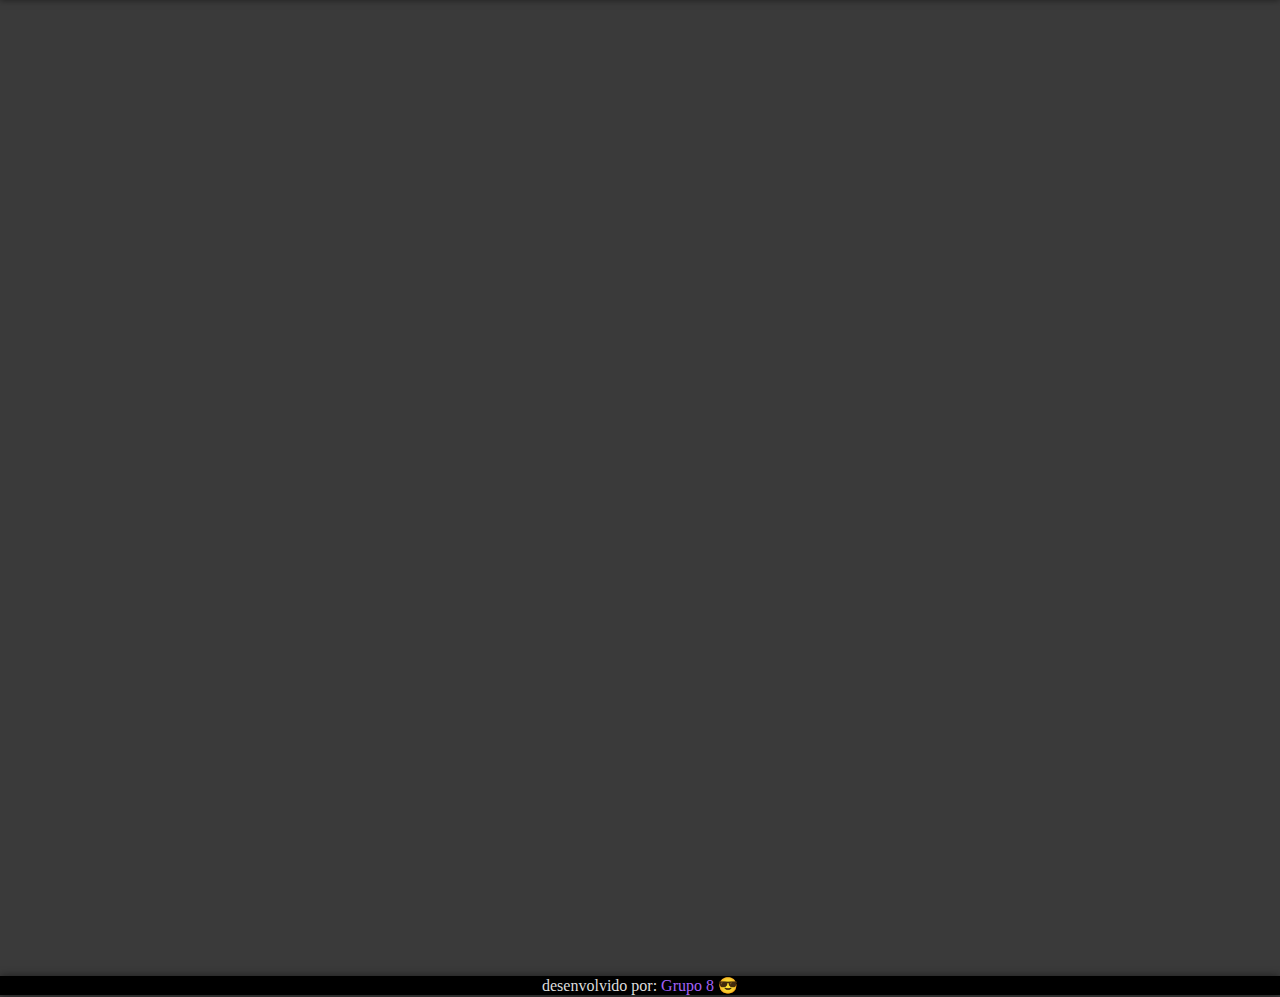
==== curi.html @ d546002f "Sobre Update" ====
<!DOCTYPE html>
<html lang="en">
<head>
    <meta charset="UTF-8">
    <meta http-equiv="X-UA-Compatible" content="IE=edge">
    <meta name="viewport" content="width=device-width, initial-scale=1.0">
    <title>Pinóquio | Sobre</title>
    <link rel="shortcut icon" href="src/icon/book.ico" type="image/x-icon">

</head>

<link rel="stylesheet" href="css/curi.css">

<body>
    
    <!-- ## CABEÇALHO ## -->
    <header>
        <a href="index.html"><h1>Pinóquio</h1></a>

        <div class="links">
            <a href="index.html" class="linkHead">Home</a>
            <a href="history.html" class="linkHead">História</a>
            <a href="curi.html" class="linkHead">Sobre</a>
        </div>

    </header>

    <section class="boxPrincipal">
        <div class="titulo">
            <h1>Sobre</h1>
        </div>

        <div class="box boxAutor">
            <h1>Autor:</h1>
            <div class="infosAutor">
                <img src="src/images/autor.jpg" alt="">
                <p>Pinóquio é uma história clássica que até hoje encanta décadas e gerações, e traz grandes lições de como ser honesto, obediente e generoso pode mudar tudo. 
                    O livro foi adaptado e criado por Carlo Collodi (pseudônimo de Carlo Lorenzini), "pinóquio" ( O menino de madeira). <br>A história surgiu em 1883, Carlo foi um jornalista e escritor italiano do século XIX, e ficou famoso por ter criado as incriveis aventuras de pinóquio.
                    <br>Em 1881 inicia a publicação do "Giornale per i bambini" (Jornal para as crianças) - primeiro periódico italiano voltado para o público infantil. Foi ali que, em curtos capítulos, publica originalmente a "Storia di un burattino" (História de um Boneco) - primeiro título das Aventuras de Pinóquio. 
                    Publicou ainda outros contos, como "Storie allegre", de 1887 - mas nenhum deles alcançou o sucesso de sua obra-prima.
                    <br>Pinóquio é, sem dúvida, a criatura que engoliu o criador: o mais famoso personagem da literatura infantil, conhecido em todo o planeta, poucos são os que efetivamente apontam reconhecer em Collodi o seu criador.
                    <br>Lorenzini morreu repentinamente em 1890, na sua cidade natal, onde foi sepultado.</p>
                </div>
        </div>

        <div class="box boxFilme">
            <h1>Animação e Filme:</h1>
            <p>Pinóquio, a animação da Walt Disney Productions que acompanha o boneco criado por Gepetto ganhando vida após uma visita da Fada Azul, completou no dia 9 de fevereiro de 2020, 82 anos de criação.
                Sendo um dos clássicos mais antigos da casa do Mickey, a sua produção contém técnicas e curiosidades extraordinárias que poderão ser descobertas na lista abaixo:</p> 
                <p class="lista"><br>- <span>Relógios Cuco reais</span>: A incrível cena na oficina de Gepetto mostra diversos relógios cuco coloridos espalhados pelo local, mas além da animação, os relógios foram produzidos também fora das telas.
                Os animadores do longa construíram alguns modelos funcionais dos relógios e estudaram o movimento que os objetos faziam. Essa ação foi realizada afim de que os desenhos fossem o mais precisos possível na animação.
                <br>- <span>2.700 artistas envolvidos</span>: Sendo um dos primeiros filmes animados, Pinóquio teve sua arte desenvolvida por 700 artistas trabalhando juntos de uma única vez.
                Além disso, a arte do filme foi desenvolvida cinco anos antes de seu lançamento que ocorreu em 1940.
                <br>- <span>Rotoscopia</span>: Para o grilo falante, os cineastas usaram a técnica de rotoscopia para traçar os quadros do movimento. Para realizar o recurso, atores de palco foram usados para se movimentar e atuar como o personagem afim de que ele se movimentasse de forma mais parecida com a de um humano na animação.
                <br>- <span>Vencedor de duas categorias no Oscar</span>: Pinóquio ganhou um Oscar em categorias musicais: Melhor Trilha Sonora e Melhor Canção pela música “When You Wish Upon a Star”. As indicações fazem com que Pinóquio seja o primeiro filme da Disney a ganhar um Oscar nas duas categorias.</p>
        </div>
    </section>

    <footer>
        <!-- TEXTO DO RODAPÉ ## ALI O <span> É USADO PRA SEPARAR UMA PARTE ESPECIFICA DO TEXTO PRA SER EDITADA SEPARADAMENTE DE TODO O TEXTO --> 
        <p class="txtFoot">desenvolvido por: <span class="group">Grupo 8</span> 😎</p>
    </footer>

</body>
</html>
---- css/curi.css ----
@import url('https://fonts.googleapis.com/css2?family=DynaPuff&display=swap');
@import url('https://fonts.googleapis.com/css2?family=Fredoka+One&display=swap');
@import url('https://fonts.googleapis.com/css2?family=Rubik&display=swap');

@keyframes fade {

    to{
        opacity: 1;
        transform: translateY(0);
    }
}

*{
    padding: 0;
    margin: 0;
}

body{
    height: 100vh;
    display: flex;
    flex-direction: column;
    justify-content: space-between;
    background-color: #3a3a3a;
}

body::-webkit-scrollbar {
    width: 16px;
}
body::-webkit-scrollbar-track {
    background: #1d1d1d;
}

body::-webkit-scrollbar-thumb {
    background-color: #b4b4b4;
    border-radius: 8px;
    border: 4px solid transparent;
    background-clip: content-box;
}

header{
    position: fixed;
    display: flex;
    flex-direction: row;
    width: 100%;
    height: 51px;
    background-color: #1d1d1d;
    justify-content: space-between;
    align-items: center;
    box-shadow: 0px 0px 7px 0px #00000080;
    z-index: 1000;
    transform: translateY(-51px);
    animation-name: fade;
    animation-duration: 1s;
    animation-fill-mode: forwards;
}

header > a{
    font-family: 'DynaPuff', cursive;
    margin: 0 15px;
    color: #fff;
    text-decoration: none;
}

header > div{
    padding: 0 15px;
}

.linkHead{
    text-decoration: none;
    padding: 0 11px;
    font-family: 'Fredoka One', cursive;
    color: #fff;
}

.linkHead:hover{
    color: rgb(226, 226, 226);
}

footer{
    width: 100%;
    text-align: center;
    background-color: #000000;
    color: #dddddd;
    box-shadow: 0px 0px 8px 0px rgba(0, 0, 0, 0.5);
}

.boxPrincipal{
    padding-top: 45px;
    display: flex;
    flex-direction: column;
    justify-content: space-between;
    opacity: 0;
    transform: translateY(21px);
    animation: fade;
    animation-duration: .8s;
    animation-fill-mode: forwards;

}

.box{
    font-family: 'Rubik', sans-serif;
    padding: 35px;
    color: #fff;
    font-size: 1.15em;
}
.box > h1{
    padding-bottom: 5px;
    font-size: 2em;
    color: #a362f8;
}

.lista{
    padding-left: 25px;
}

span{
    color: #a362f8;
}

.infosAutor{
    display: flex;
    align-items: center;
}

.infosAutor > p {
    padding-left: 15px;
}

.infosAutor > img{
    height: 255px;
    border-radius: 5px;
}

.titulo > h1{
    padding-top: 21px;
    font-family: 'Fredoka One', cursive;
    text-align: center;
    font-size: 3em;
    color: #c5c5c5;
}
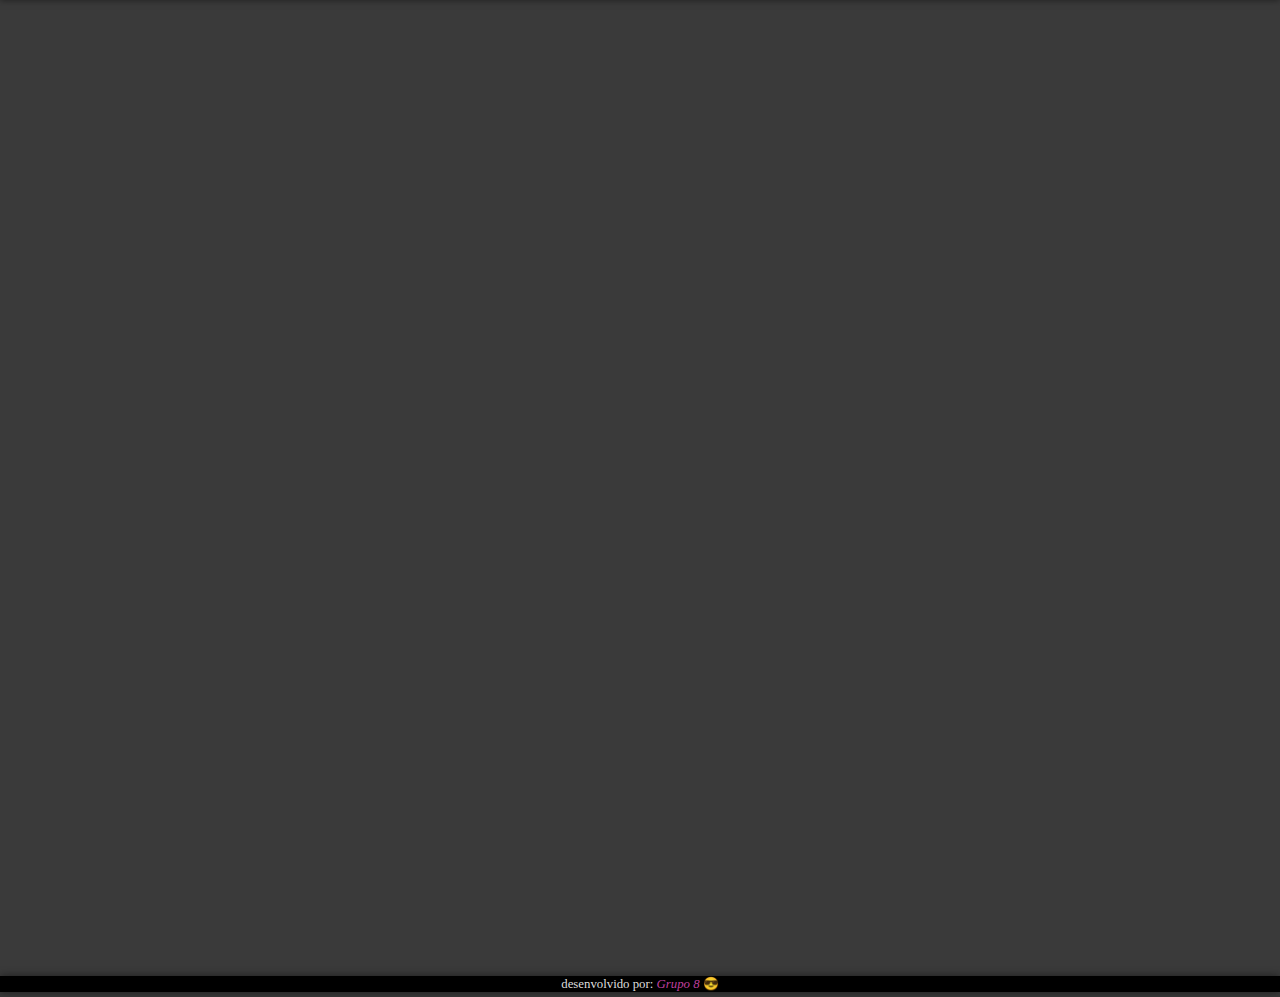
==== commit ae11c4db: "The Last Update" ====
--- a/curi.html
+++ b/curi.html
@@ -57,7 +57,6 @@
     </section>
 
     <footer>
-        <!-- TEXTO DO RODAPÉ ## ALI O <span> É USADO PRA SEPARAR UMA PARTE ESPECIFICA DO TEXTO PRA SER EDITADA SEPARADAMENTE DE TODO O TEXTO --> 
         <p class="txtFoot">desenvolvido por: <span class="group">Grupo 8</span> 😎</p>
     </footer>
 
--- a/css/curi.css
+++ b/css/curi.css
@@ -78,6 +78,7 @@
 
 footer{
     width: 100%;
+    font-size: .8em;
     text-align: center;
     background-color: #000000;
     color: #dddddd;
@@ -137,4 +138,9 @@
     text-align: center;
     font-size: 3em;
     color: #c5c5c5;
+}
+
+.group{
+    color: #bf3f9d;
+    font-style: italic;
 }